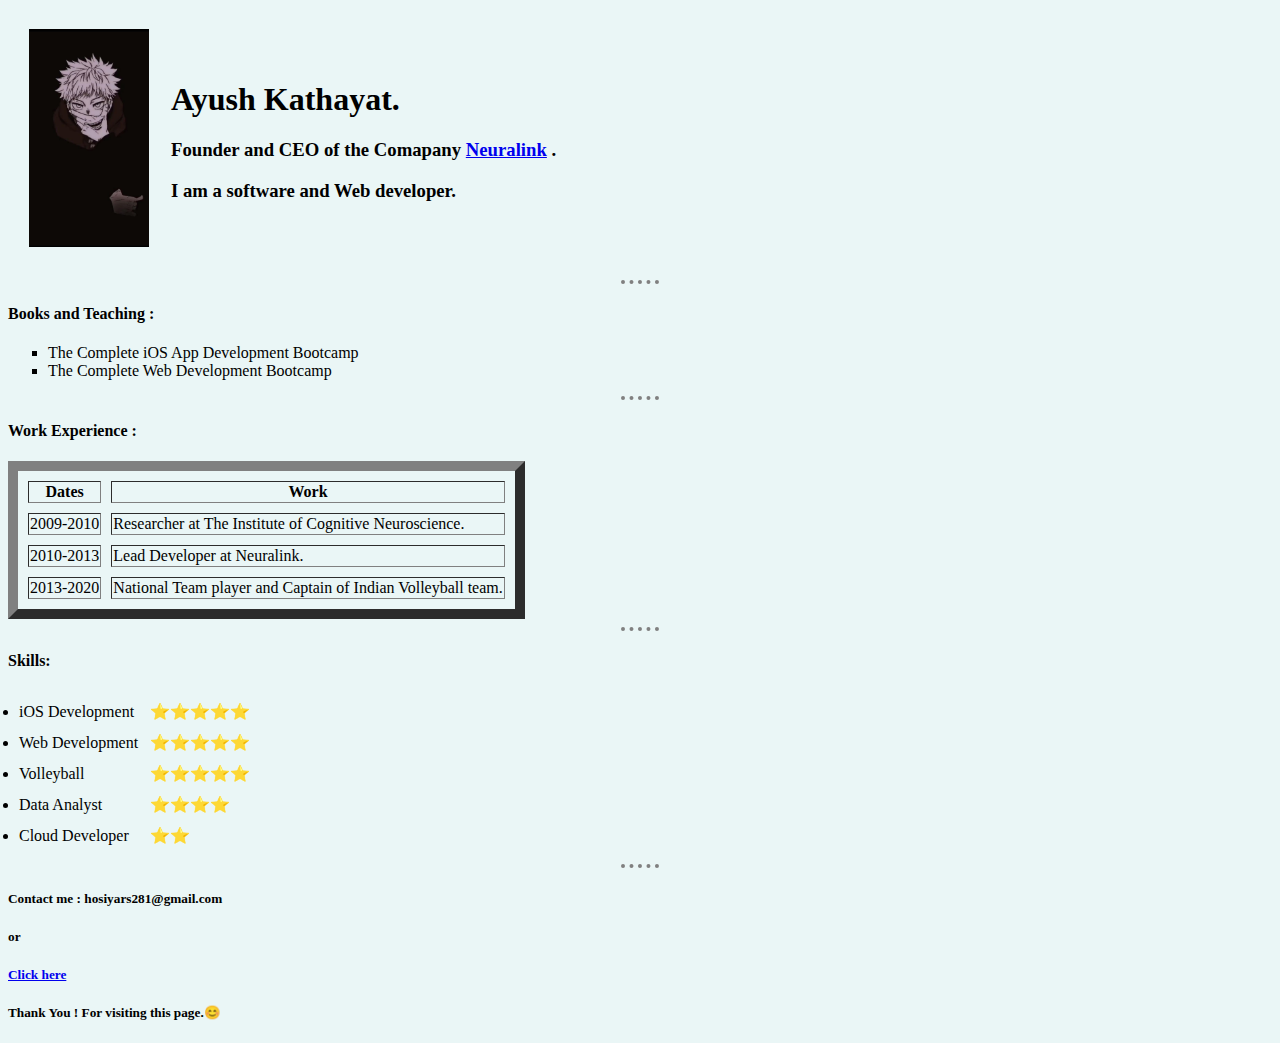
==== index.html @ e0903f5b "Added new Files" ====
<!DOCTYPE html>
<html lang="en">
<head>
    <meta charset="UTF-8">
    <meta http-equiv="X-UA-Compatible" content="IE=edge">
    <meta name="viewport" content="width=device-width, initial-scale=1.0">
    <title>My_Cv</title>
    <link rel="stylesheet" href="index.css">
</head>
<body >

    <table cellspacing = "20">
        <tr>
            <td>
                <img src="images\WhatsApp Image 2023-01-05 at 7.19.50 PM.jpeg" alt="Photo loading..." width="90" ">
            </td>
            <td>
                <h1><strong>Ayush Kathayat.</strong></h1>
                <h3>Founder and CEO of the Comapany <a href = "https://neuralink.com/" target = _blank>Neuralink</a> .</h3>
                <h3>I am a software and Web developer.</h3>
            </td>
        </tr>

    </table>

    <hr>

    <h4><strong>Books and Teaching : </strong></h4>

    <ul type = "square">
        <li>The Complete iOS App Development Bootcamp</li>
        <li>The Complete Web Development Bootcamp</li>
    </ul>

    <hr>

    <h4>Work Experience : </h4>

    <table  cellspacing = "10" border="10" bgcolor = "">
        <thead>
            <tr>
                <th>Dates</th>
                <th>Work</th>
            </tr>
        </thead>

        <tbody>
            <tr>
                <td>2009-2010</td>
                <td>Researcher at The Institute of Cognitive Neuroscience.</td>
            </tr>
            <tr>
                <td>2010-2013</td>
                <td>Lead Developer at Neuralink.</td>
            </tr>
            <tr>
                <td>2013-2020</td>
                <td>National Team player and Captain of Indian Volleyball team. </td>
            </tr>
        </tbody>
    </table>
    <hr>

    <h4>Skills:</h4>
    <table cellspacing = "10">
        <ul>
            <tr>
                <td><li>iOS Development</li></td>
                <td>⭐⭐⭐⭐⭐</td>
            </tr>

            <tr>
                <td><li>Web Development</li></td>
                <td>⭐⭐⭐⭐⭐</td>
            </tr>

            <tr>
                <td><li>Volleyball</li></td>
                <td>⭐⭐⭐⭐⭐</td>
            </tr>

            <tr>
                <td><li>Data Analyst</li></td>
                <td>⭐⭐⭐⭐</td>
            </tr>

            <tr>
                <td><li>Cloud Developer</li></td>
                <td>⭐⭐</td>
            </tr>

        </ul>
    </table>

    <hr>

    <h5>Contact me : hosiyars281@gmail.com</h5>
    <h5>or</h>
    <h5><a href = "contacts.html" target = _blank>Click here</a></h5>

    <h5>Thank You ! For visiting this page.😊</h5>




    
</body>
</html>
---- index.css ----
body{
    background-color: #EAF6F6;
}

hr{

    width: 3% ;/* it will work horizontally */
    border-style: none; 
    border-top-style: dotted;
    border-color: grey;
    border-width :4px;
}

img{
           
    height: auto;
    width: 120px;            
}
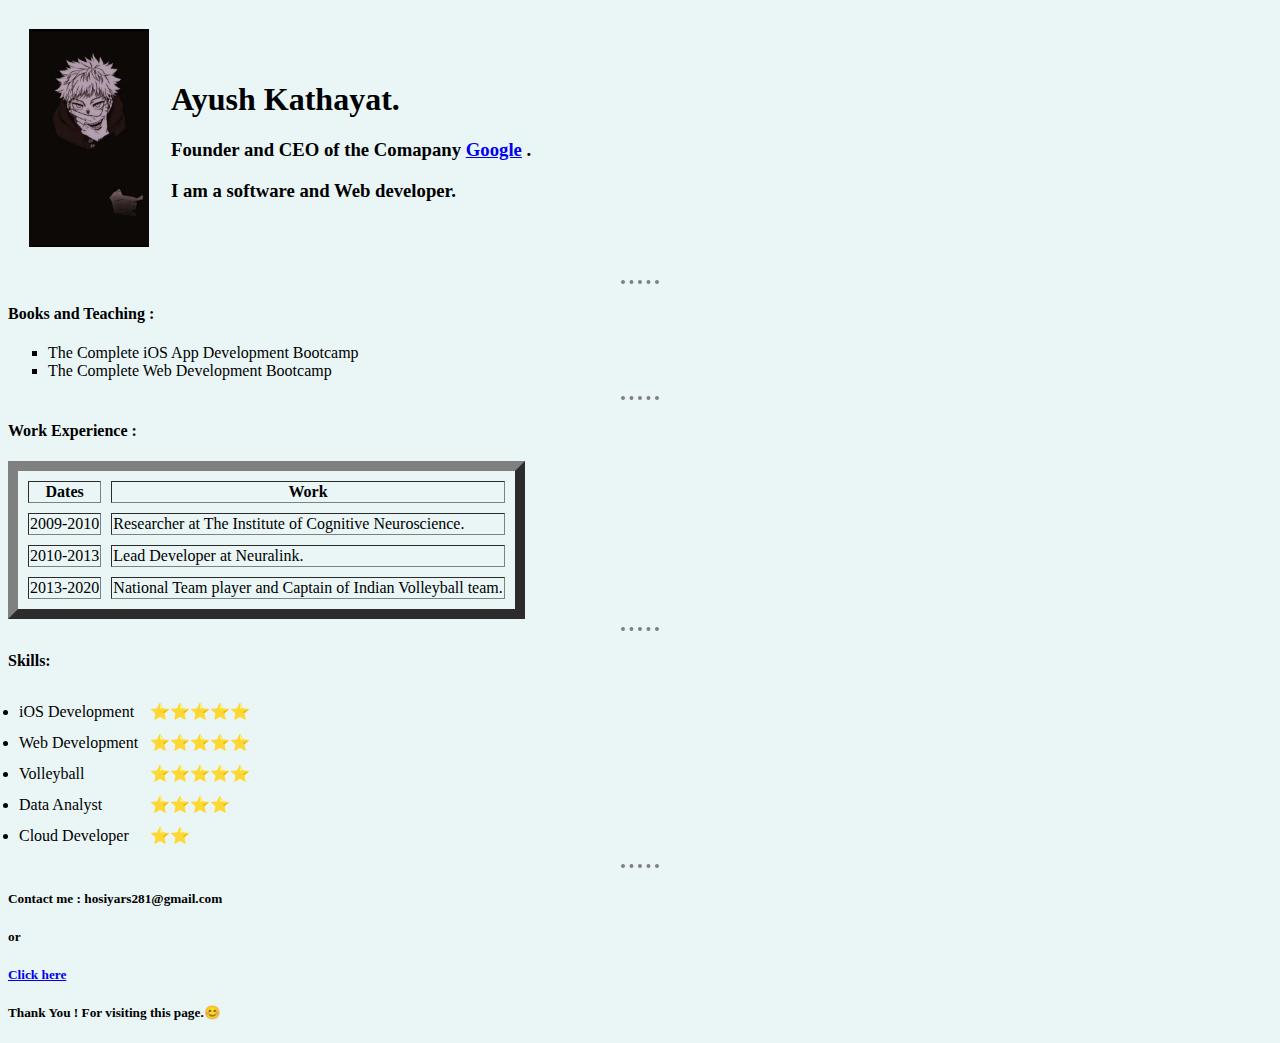
==== commit 7322f06c: "Updated index.html" ====
--- a/index.html
+++ b/index.html
@@ -16,7 +16,7 @@
             </td>
             <td>
                 <h1><strong>Ayush Kathayat.</strong></h1>
-                <h3>Founder and CEO of the Comapany <a href = "https://neuralink.com/" target = _blank>Neuralink</a> .</h3>
+                <h3>Founder and CEO of the Comapany <a href = "https://google.com/" target = _blank>Google</a> .</h3>
                 <h3>I am a software and Web developer.</h3>
             </td>
         </tr>
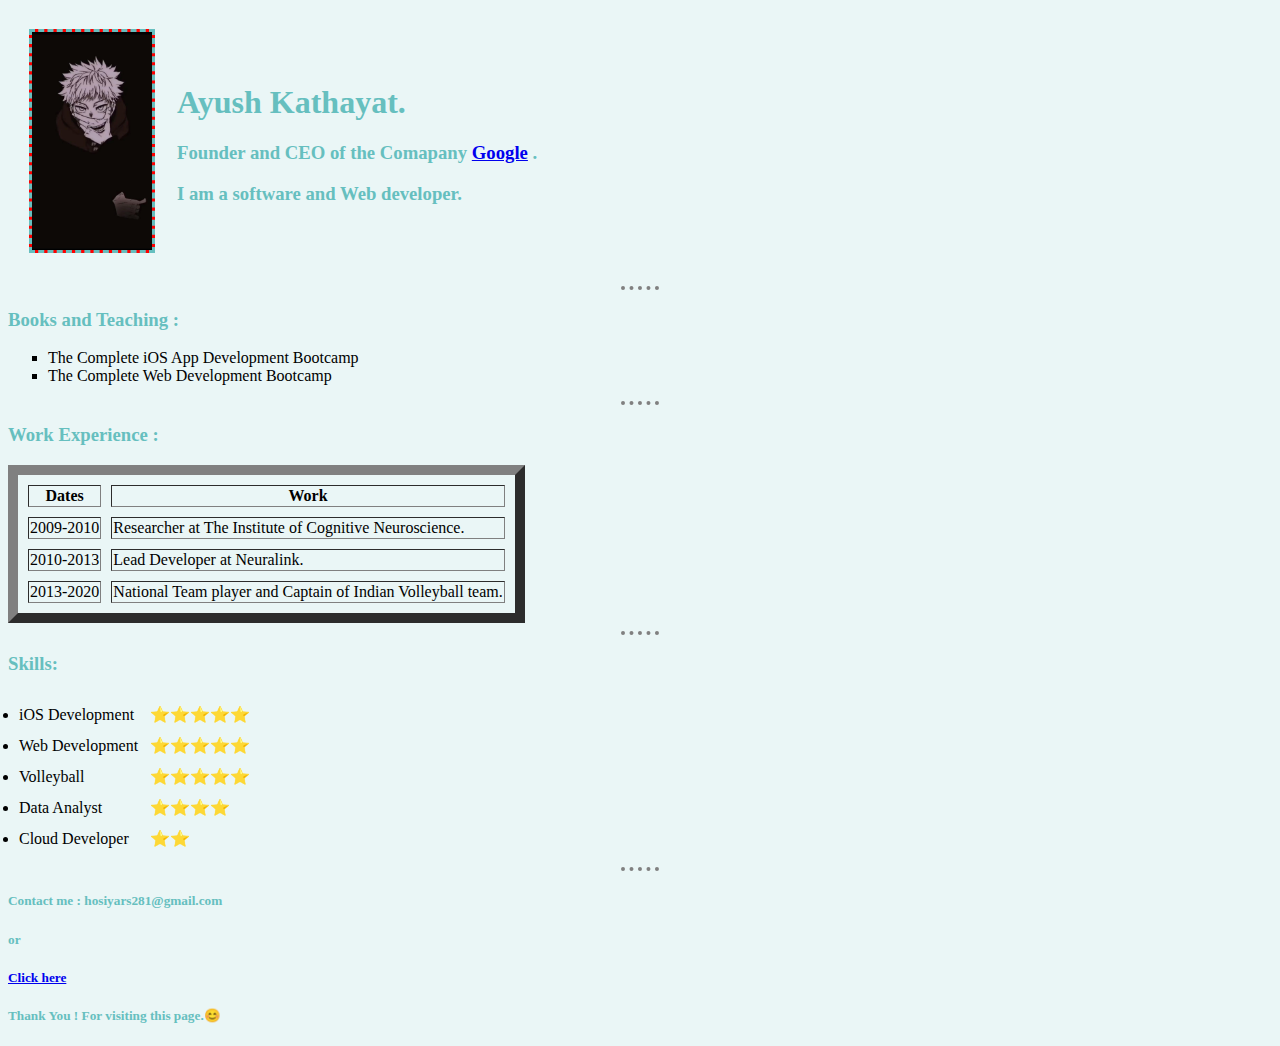
==== commit e7ed9872: "Commited CRIME" ====
--- a/index.html
+++ b/index.html
@@ -25,16 +25,16 @@
 
     <hr>
 
-    <h4><strong>Books and Teaching : </strong></h4>
+    <h3><strong>Books and Teaching : </strong></h3>
 
     <ul type = "square">
-        <li>The Complete iOS App Development Bootcamp</li>
-        <li>The Complete Web Development Bootcamp</li>
+        <li id = "l_1">The Complete iOS App Development Bootcamp</li>
+        <li class="l_2">The Complete Web Development Bootcamp</li>
     </ul>
 
     <hr>
 
-    <h4>Work Experience : </h4>
+    <h3>Work Experience : </h3>
 
     <table  cellspacing = "10" border="10" bgcolor = "">
         <thead>
@@ -61,7 +61,7 @@
     </table>
     <hr>
 
-    <h4>Skills:</h4>
+    <h3>Skills:</h3>
     <table cellspacing = "10">
         <ul>
             <tr>
--- a/index.css
+++ b/index.css
@@ -1,5 +1,8 @@
+
+
 body{
     background-color: #EAF6F6;
+    
 }
 
 hr{
@@ -11,8 +14,30 @@
     border-width :4px;
 }
 
-img{
+img {
            
     height: auto;
-    width: 120px;            
-}+    width: 120px; 
+    border-style: dashed dashed dashed dashed;
+    background-color: red;  
+    border-style: dashed dashed dashed dashed;
+    border-color: #66BFBF;  
+          
+}
+
+
+h1,h2 , h3 , h4 , h5 , h6 {
+    color: #66BFBF;
+}
+
+
+
+h1 :hover {
+    color: red;
+    text-decoration: underline;
+    background-color: black ;
+    font-family: 'Franklin Gothic Medium', 'Arial Narrow', Arial, sans-serif;
+    transition: background-color 0.5s, color 3s;
+}
+
+
